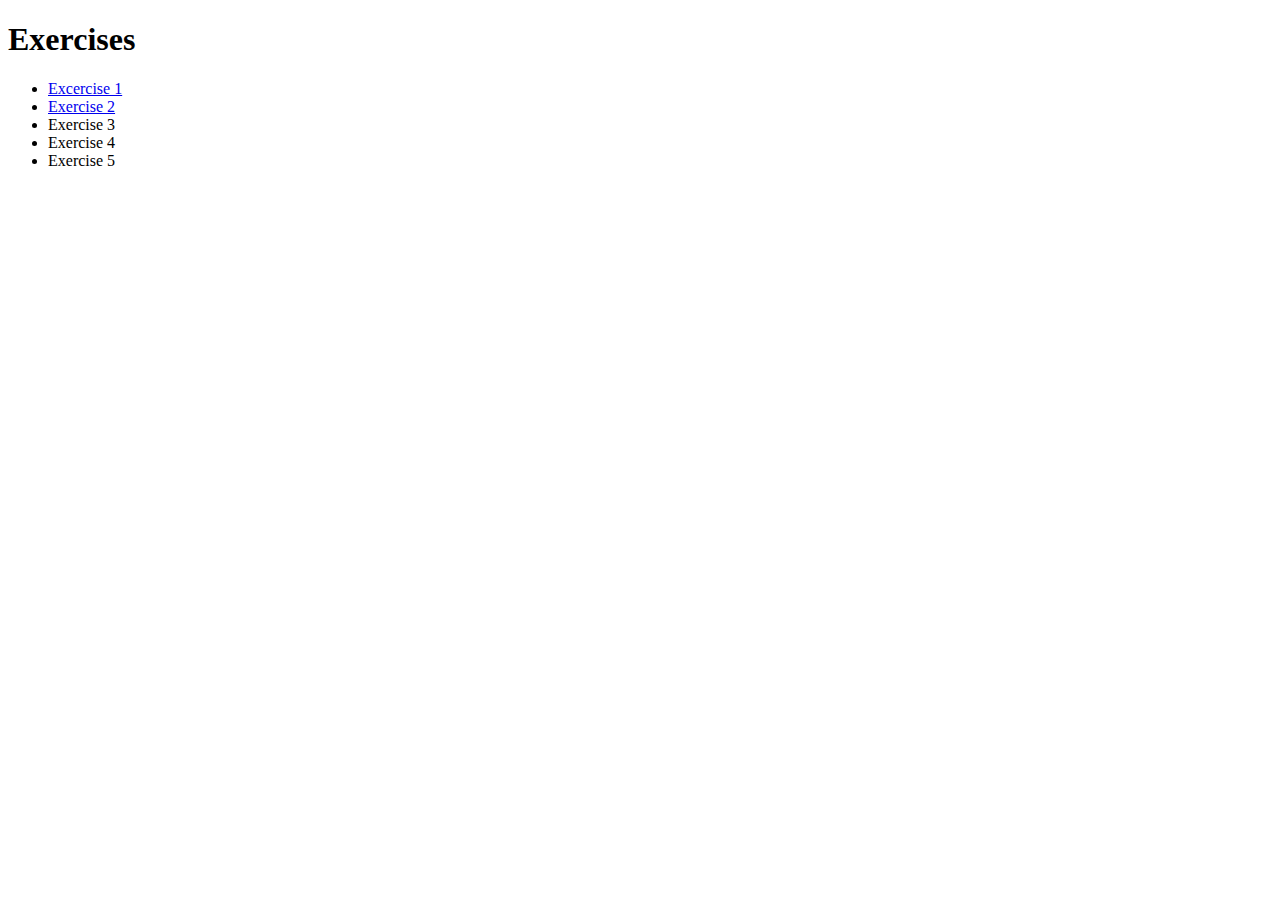
==== index.html @ 2722a98c "exercise 3" ====
<!DOCTYPE html>
<html lang="en-US">
<head>
<title>My Individual Exercises - Ella Heikkinen</title>
</head>


<body>

<h1>Exercises</h1>

<ul>
<li><a href="exercises/exercise1.html" target="_blank"> Excercise 1 </a></li>
<li><a href="exercises/exercise2.html" target="_blank"> Exercise 2 </a></li>
<li>Exercise 3</li>
<li>Exercise 4</li>
<li>Exercise 5</li>

</ul>


</body>

</html>
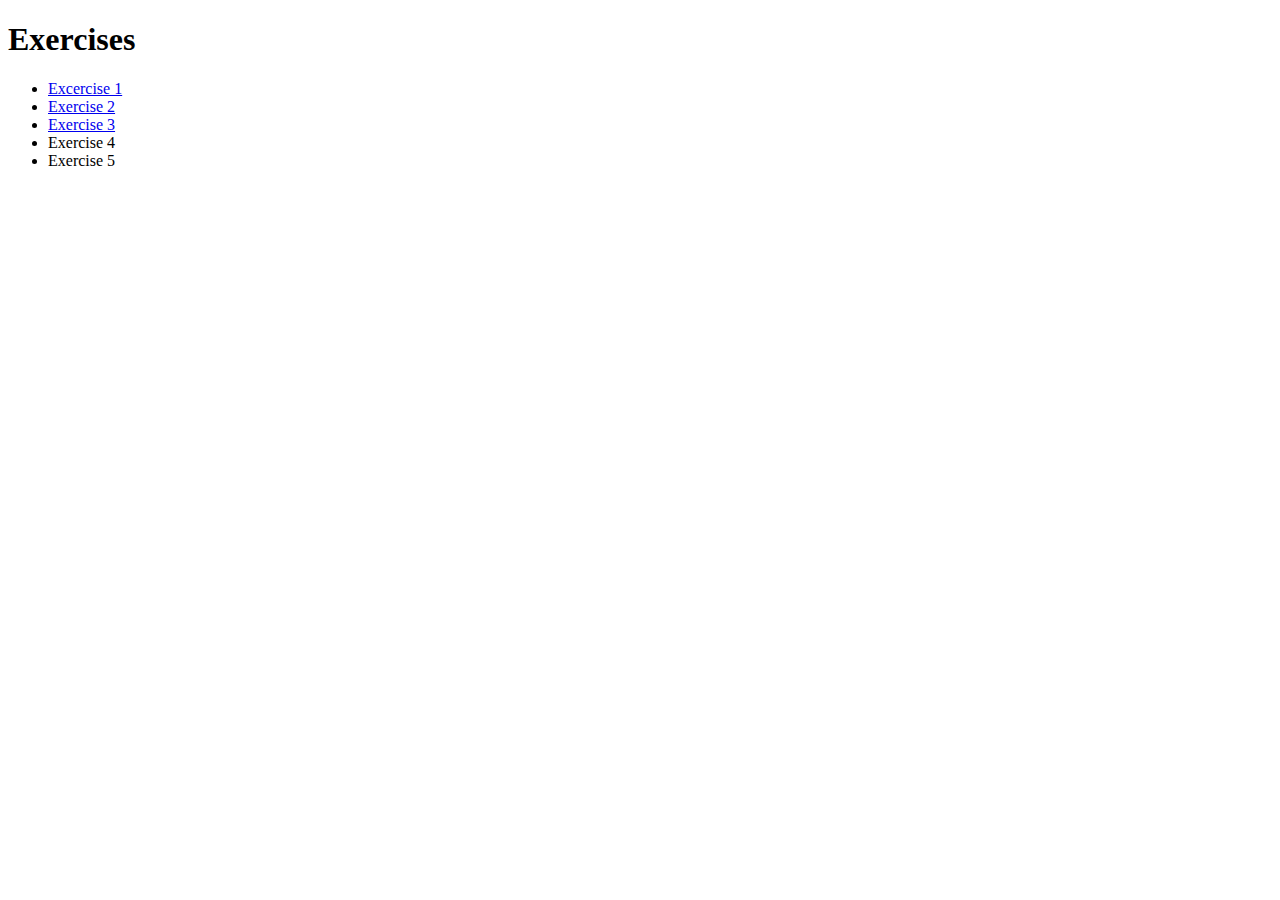
==== commit cd66c7b4: "link" ====
--- a/index.html
+++ b/index.html
@@ -12,7 +12,7 @@
 <ul>
 <li><a href="exercises/exercise1.html" target="_blank"> Excercise 1 </a></li>
 <li><a href="exercises/exercise2.html" target="_blank"> Exercise 2 </a></li>
-<li>Exercise 3</li>
+<li><a href="exercises/exercise3.html" target="_blank"> Exercise 3 </a></li>
 <li>Exercise 4</li>
 <li>Exercise 5</li>
 
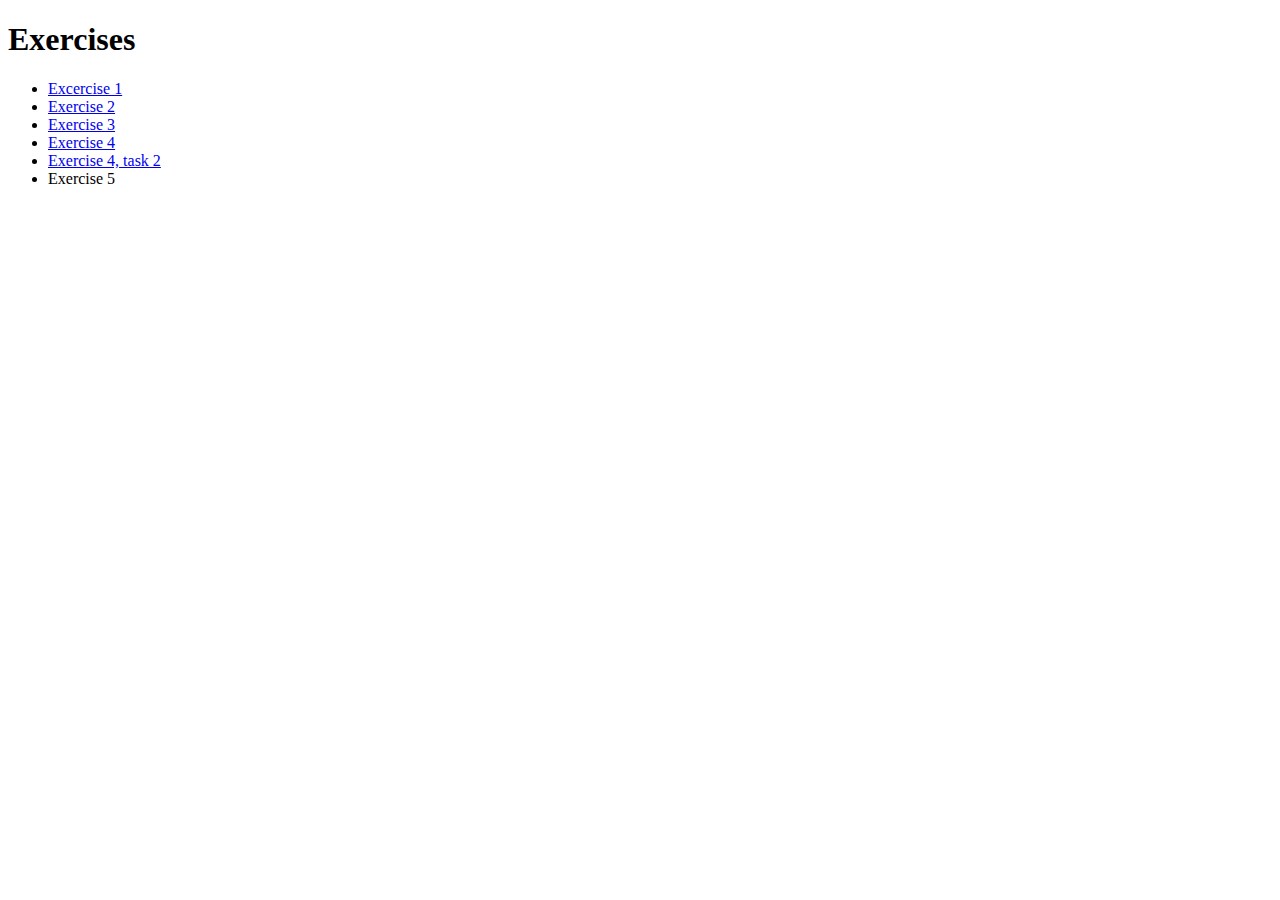
==== commit 218955c8: "exercise4" ====
--- a/index.html
+++ b/index.html
@@ -13,7 +13,8 @@
 <li><a href="exercises/exercise1.html" target="_blank"> Excercise 1 </a></li>
 <li><a href="exercises/exercise2.html" target="_blank"> Exercise 2 </a></li>
 <li><a href="exercises/exercise3.html" target="_blank"> Exercise 3 </a></li>
-<li>Exercise 4</li>
+<li><a href="exercises/exercise4.html" target="_blank"> Exercise 4 </a></li>
+<li><a href="exercises/exercise5.html" target="_blank"> Exercise 4, task 2 </a></li>
 <li>Exercise 5</li>
 
 </ul>
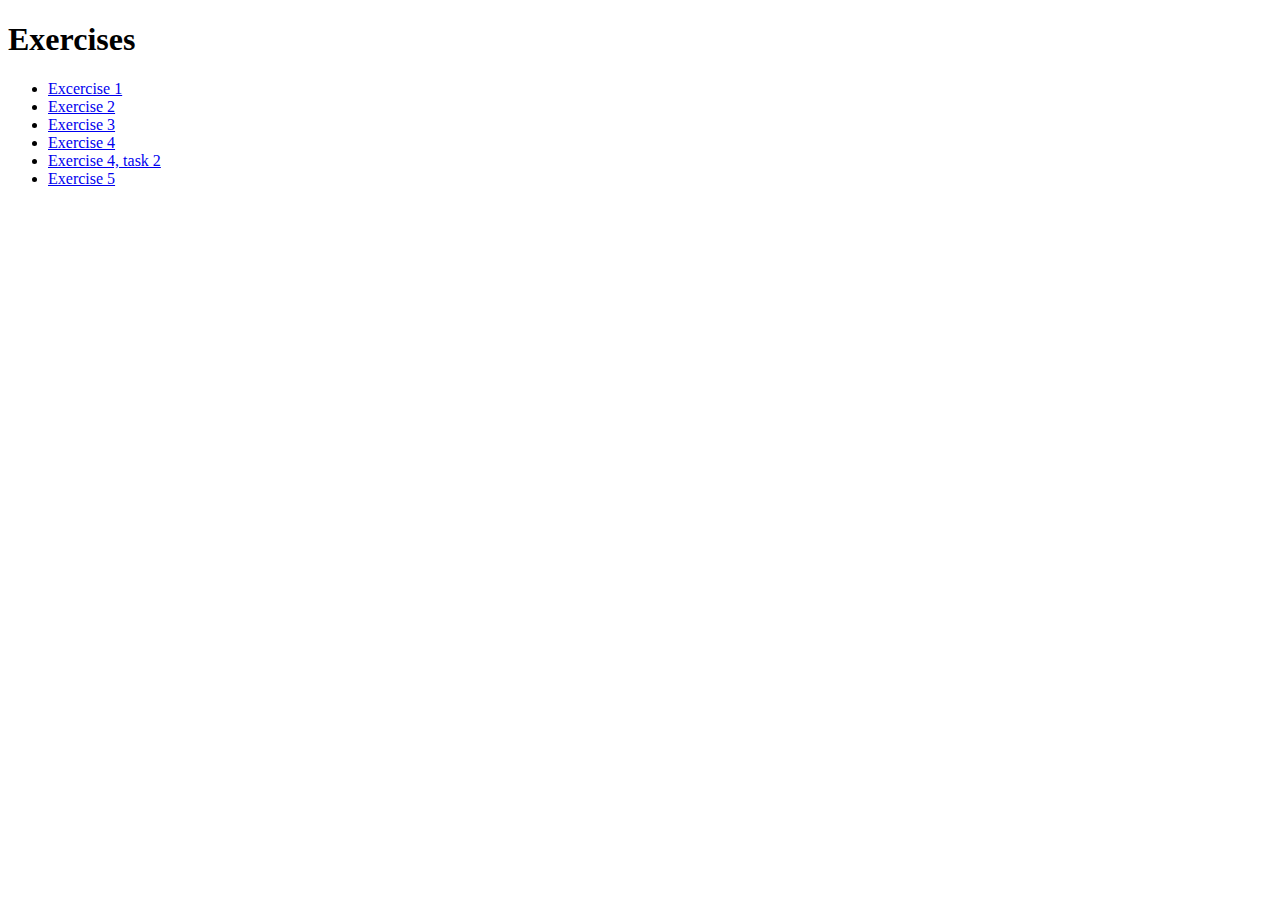
==== commit 7fa157c5: "edited" ====
--- a/index.html
+++ b/index.html
@@ -1,23 +1,23 @@
 <!DOCTYPE html>
 <html lang="en-US">
+
 <head>
-<title>My Individual Exercises - Ella Heikkinen</title>
+    <title>My Individual Exercises - Ella Heikkinen</title>
 </head>
 
 
 <body>
 
-<h1>Exercises</h1>
+    <h1>Exercises</h1>
 
-<ul>
-<li><a href="exercises/exercise1.html" target="_blank"> Excercise 1 </a></li>
-<li><a href="exercises/exercise2.html" target="_blank"> Exercise 2 </a></li>
-<li><a href="exercises/exercise3.html" target="_blank"> Exercise 3 </a></li>
-<li><a href="exercises/exercise4.html" target="_blank"> Exercise 4 </a></li>
-<li><a href="exercises/exercise5.html" target="_blank"> Exercise 4, task 2 </a></li>
-<li>Exercise 5</li>
-
-</ul>
+    <ul>
+        <li><a href="exercises/exercise1.html" target="_blank"> Excercise 1 </a></li>
+        <li><a href="exercises/exercise2.html" target="_blank"> Exercise 2 </a></li>
+        <li><a href="exercises/exercise3.html" target="_blank"> Exercise 3 </a></li>
+        <li><a href="exercises/exercise4.html" target="_blank"> Exercise 4 </a></li>
+        <li><a href="exercises/exercise5.html" target="_blank"> Exercise 4, task 2 </a></li>
+        <li><a href="exercises/exercise6.html" target="_blank"> Exercise 5 </a></li>
+    </ul>
 
 
 </body>
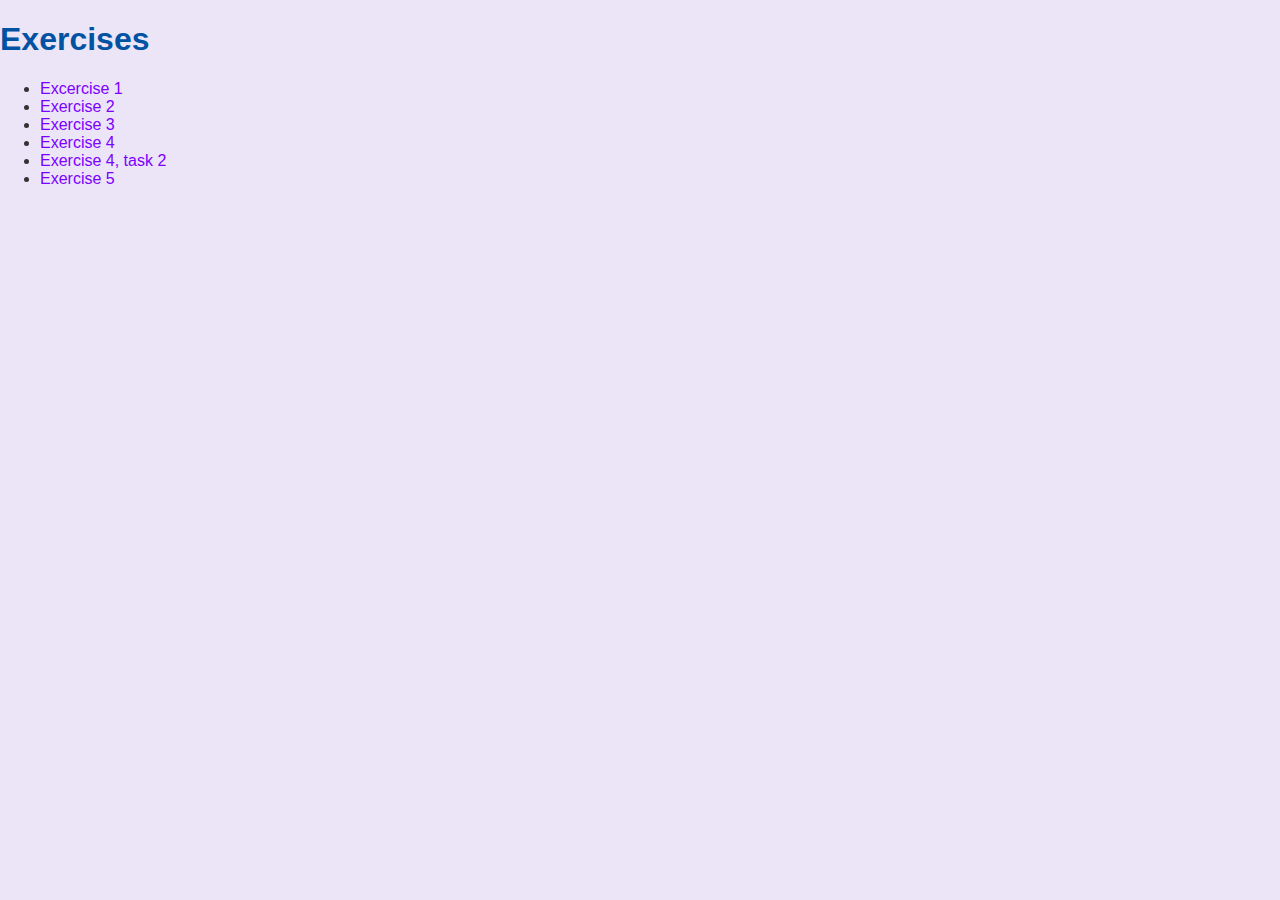
==== commit cec19d2b: "flex" ====
--- a/index.html
+++ b/index.html
@@ -3,10 +3,17 @@
 
 <head>
     <title>My Individual Exercises - Ella Heikkinen</title>
+    <style>
+        body {
+          background-color:rgb(236, 228, 247);
+        }
+        </style>
+        <link rel="stylesheet" href="/styles/style.css">
 </head>
 
 
 <body>
+
 
     <h1>Exercises</h1>
 
--- a/styles/style.css
+++ b/styles/style.css
@@ -0,0 +1,94 @@
+body {
+  font-family: 'Segoe UI', Tahoma, Geneva, Verdana, sans-serif;
+  margin: 0;
+  padding: 0;
+  color: #333;
+}
+
+nav {
+  background-color: #0055a9;
+  color: white;
+  padding: 10px;
+  text-align: center;
+}
+
+nav ul {
+  list-style-type: none;
+  margin: 0;
+  padding: 0;
+}
+
+nav li {
+  display: inline;
+  margin: 0 10px;
+}
+
+main {
+  padding: 20px;
+}
+
+h1 {
+  color: #0052a3;
+}
+
+p {
+  line-height: 1.5;
+}
+
+blockquote {
+  background-color: #f5f5f5f5;
+  padding: 20px;
+  margin: 20px 0;
+}
+
+dl {
+  margin-bottom: 20px;
+}
+
+dt {
+  font-weight: bold;
+}
+
+a {
+  color: #023d79;
+}
+
+a:link {
+  color: rgb(123, 0, 255);
+  background-color: transparent;
+  text-decoration: none;
+}
+
+a:visited {
+  color: rgb(139, 3, 25);
+  background-color: transparent;
+  text-decoration: none;
+}
+
+a:hover {
+  color: red;
+  background-color: transparent;
+  text-decoration: underline;
+}
+
+a:active {
+  color: yellow;
+  background-color: transparent;
+  text-decoration: underline;
+}
+
+address {
+  margin-top: 20px;
+}
+
+address a {
+  color: #0066cc;
+  /* Dark blue color similar to hamk.fi */
+}
+
+footer {
+  background-color: black;
+  color: white;
+  padding: 20px;
+  text-align: center;
+}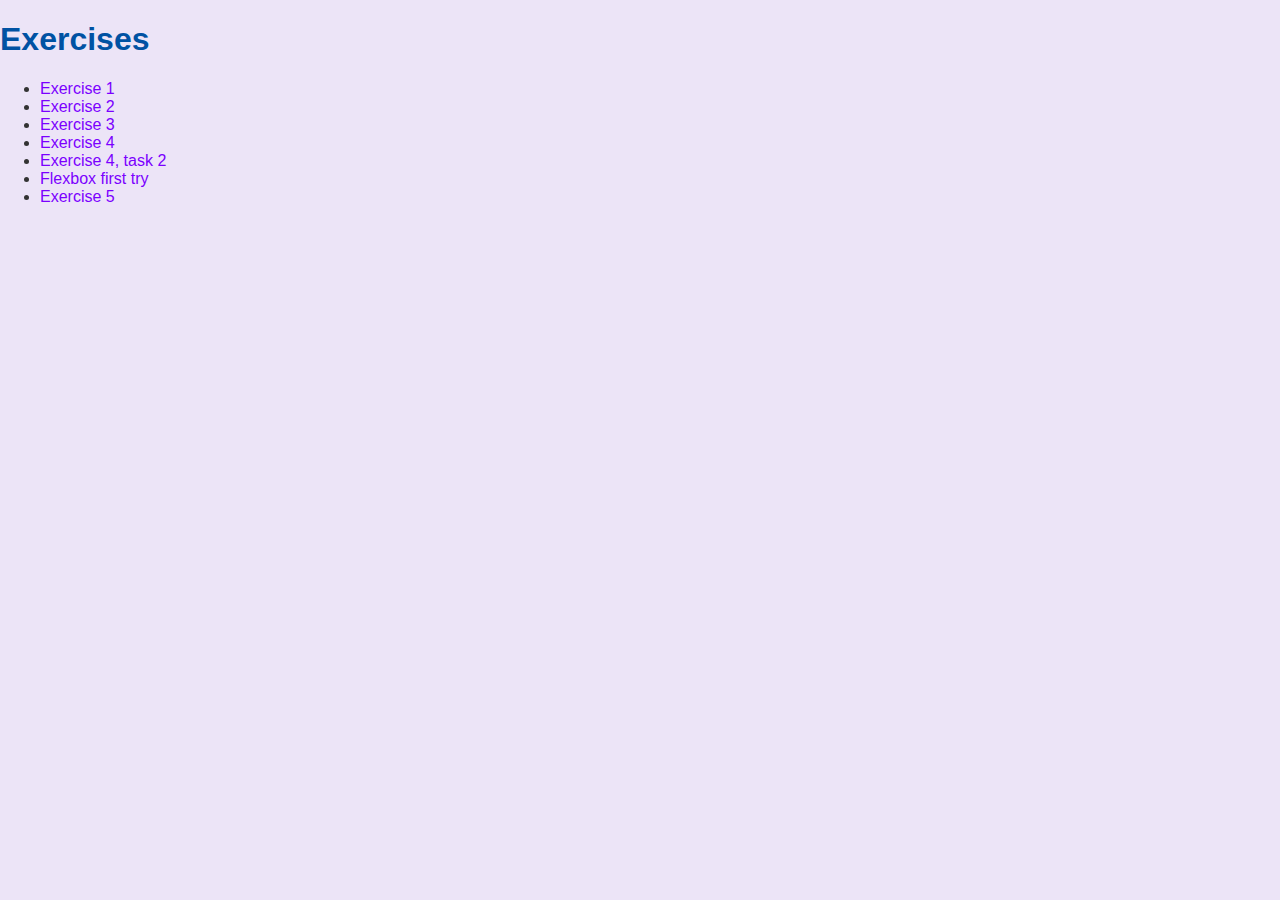
==== commit 48beeedd: "flexbox" ====
--- a/index.html
+++ b/index.html
@@ -18,12 +18,13 @@
     <h1>Exercises</h1>
 
     <ul>
-        <li><a href="exercises/exercise1.html" target="_blank"> Excercise 1 </a></li>
+        <li><a href="exercises/exercise1.html" target="_blank"> Exercise 1 </a></li>
         <li><a href="exercises/exercise2.html" target="_blank"> Exercise 2 </a></li>
         <li><a href="exercises/exercise3.html" target="_blank"> Exercise 3 </a></li>
         <li><a href="exercises/exercise4.html" target="_blank"> Exercise 4 </a></li>
         <li><a href="exercises/exercise5.html" target="_blank"> Exercise 4, task 2 </a></li>
-        <li><a href="exercises/exercise6.html" target="_blank"> Exercise 5 </a></li>
+        <li><a href="exercises/exercise6.html" target="_blank"> Flexbox first try </a></li>
+        <li><a href="exercises/exercise7.html" target="_blank"> Exercise 5 </a></li>
     </ul>
 
 
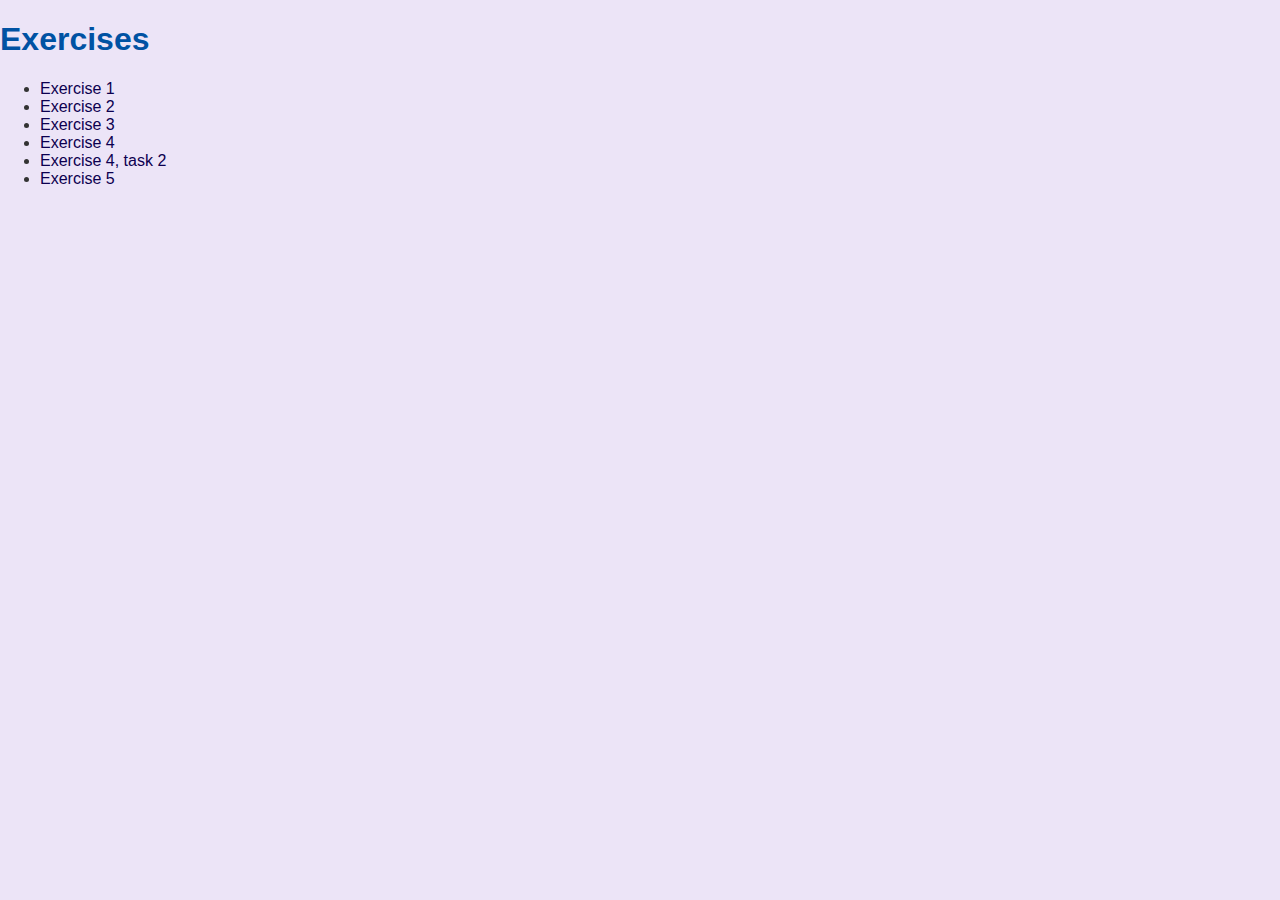
==== commit 369d9bf2: "bootstrap" ====
--- a/index.html
+++ b/index.html
@@ -8,7 +8,7 @@
           background-color:rgb(236, 228, 247);
         }
         </style>
-        <link rel="stylesheet" href="/styles/style.css">
+        <link rel="stylesheet" href="../styles/style.css">
 </head>
 
 
@@ -23,7 +23,6 @@
         <li><a href="exercises/exercise3.html" target="_blank"> Exercise 3 </a></li>
         <li><a href="exercises/exercise4.html" target="_blank"> Exercise 4 </a></li>
         <li><a href="exercises/exercise5.html" target="_blank"> Exercise 4, task 2 </a></li>
-        <li><a href="exercises/exercise6.html" target="_blank"> Flexbox first try </a></li>
         <li><a href="exercises/exercise7.html" target="_blank"> Exercise 5 </a></li>
     </ul>
 
--- a/styles/style.css
+++ b/styles/style.css
@@ -6,7 +6,7 @@
 }
 
 nav {
-  background-color: #0055a9;
+  background-color: #2f90f2;
   color: white;
   padding: 10px;
   text-align: center;
@@ -54,7 +54,7 @@
 }
 
 a:link {
-  color: rgb(123, 0, 255);
+  color: rgb(12, 0, 80);
   background-color: transparent;
   text-decoration: none;
 }
@@ -83,7 +83,6 @@
 
 address a {
   color: #0066cc;
-  /* Dark blue color similar to hamk.fi */
 }
 
 footer {
